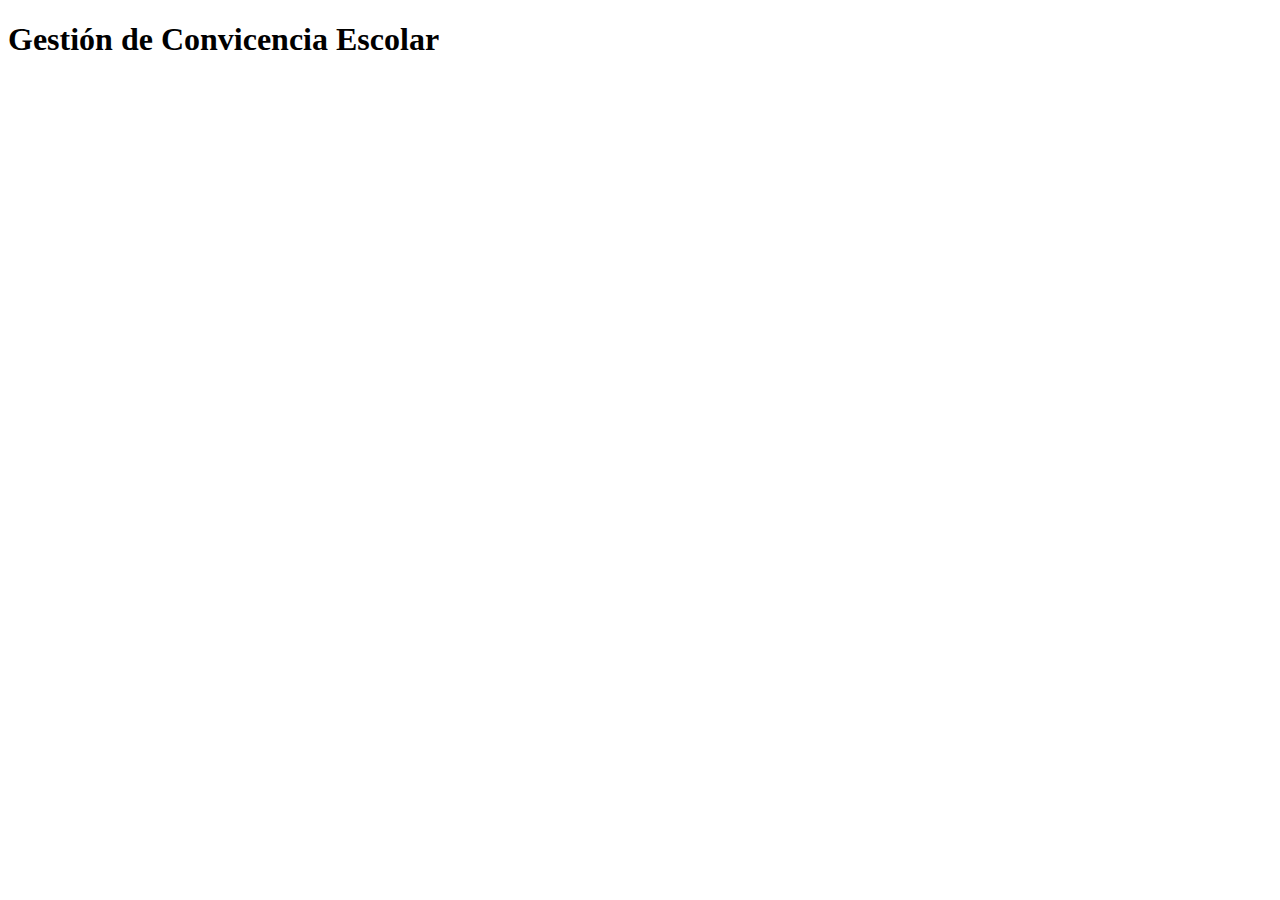
==== index.html @ 2cb44481 "First commit" ====
<!DOCTYPE html>
<html lang="en">
<head>
    <meta charset="UTF-8">
    <meta http-equiv="X-UA-Compatible" content="IE=edge">
    <meta name="viewport" content="width=device-width, initial-scale=1.0">
    <title>Document</title>
</head>
<body>
    <h1>Gestión de Convicencia Escolar</h1>
</body>
</html>
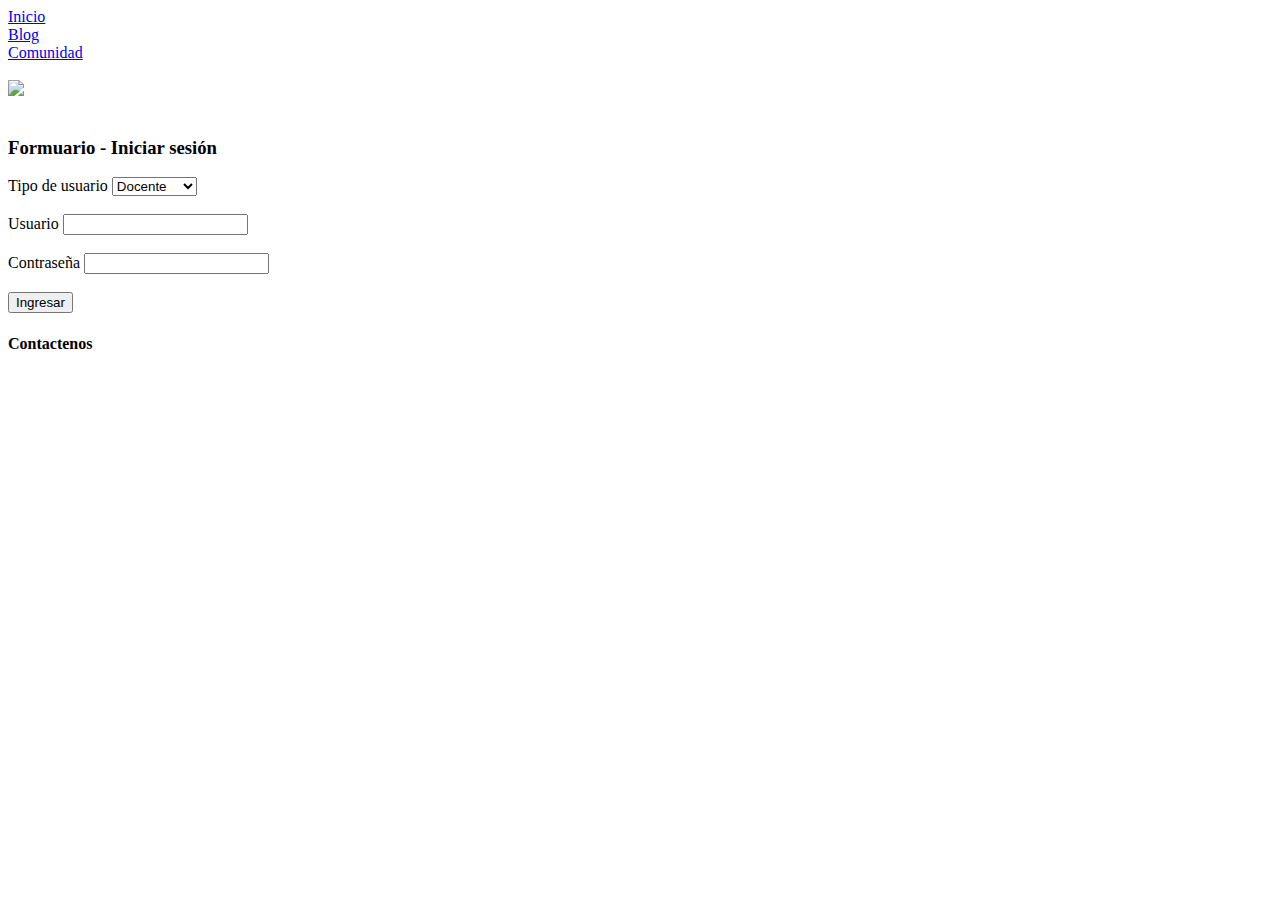
==== commit 01287e44: "Test commit" ====
--- a/index.html
+++ b/index.html
@@ -1,12 +1,51 @@
 <!DOCTYPE html>
-<html lang="en">
+<html lang="es">
 <head>
     <meta charset="UTF-8">
     <meta http-equiv="X-UA-Compatible" content="IE=edge">
     <meta name="viewport" content="width=device-width, initial-scale=1.0">
-    <title>Document</title>
+    <title>Semillas html</title>
+    <link rel="stylesheet" href="/estilos/index.css">
 </head>
 <body>
-    <h1>Gestión de Convicencia Escolar</h1>
+    <div class="caja-menu-superior">
+        <nav>
+            <u1>
+                <li><a href="#">Inicio</a></li>
+                <li ><a href="#">Blog</a></li>
+                <li ><a href="#">Comunidad</a></li>
+            </u1>
+        </nav>
+    </div>
+    <br> 
+    <div class="caja-logo">
+        <img src="img/imagen.2.png" />
+    </div>
+    <br>
+    <main id="caja-principal">
+        <h3> Formuario - Iniciar sesión </h3>
+        <form>
+            <label>Tipo de usuario</label>
+            <select>
+                <option value="1">Docente</option>
+                <option value="2">Estudiante</option>
+            </select>
+            <br><br>
+            <label>Usuario</label>
+            <input type="text" id="usuario"/>
+            <br><br>
+            <label>Contraseña</label>
+            <input type="password">
+            <br><br>
+            <button>Ingresar</button>
+        </form>
+ 
+    </main>
+    <footer>
+        <div class="caja-pie-pagina">
+            <h4>Contactenos</h4>
+        </div>
+     </footer>
+    
 </body>
-</html>+</html> 